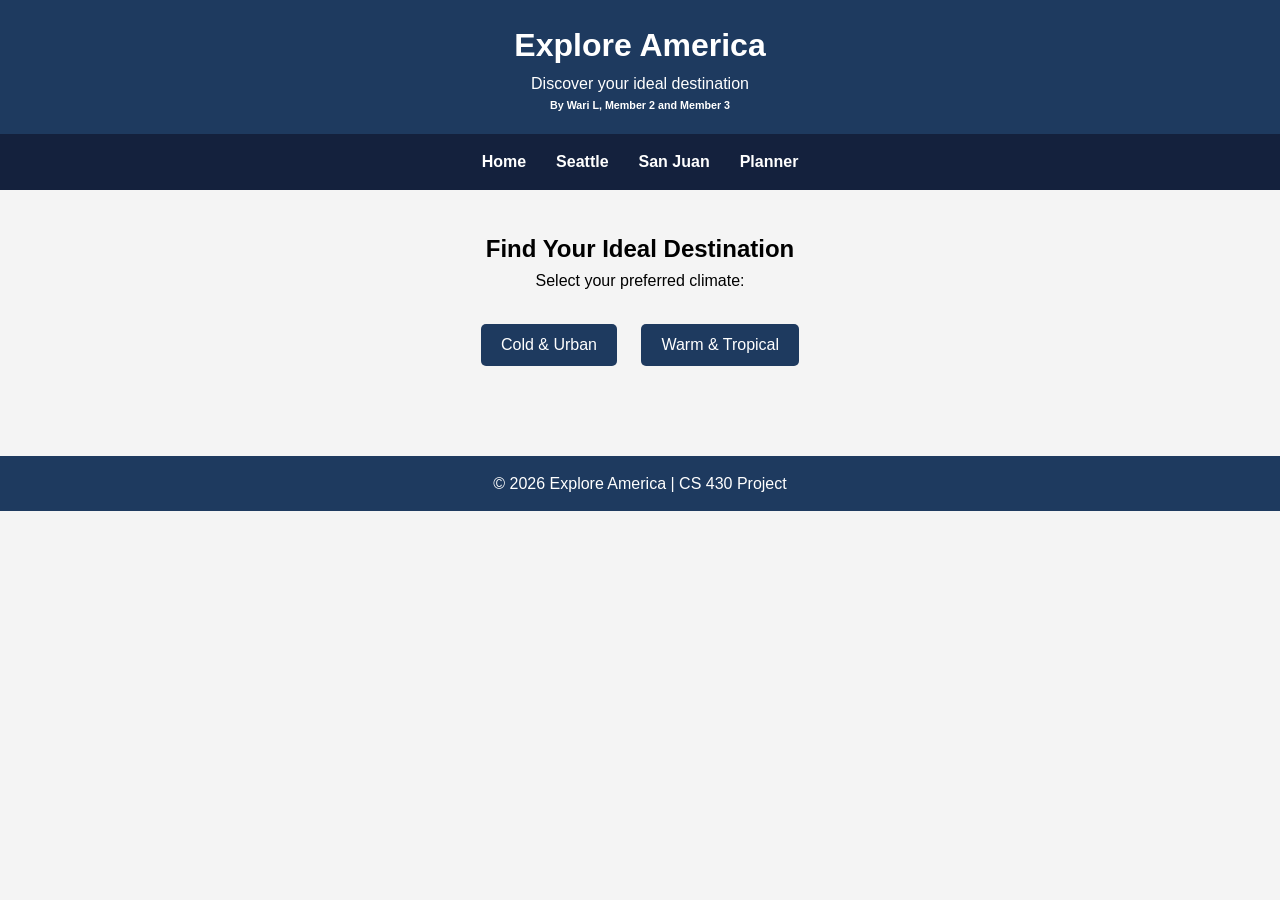
==== index.html @ 4edec2dd "Added travel preference selector with JS redirection" ====
<!DOCTYPE html>
<html lang="en">
<head>
    <meta charset="UTF-8">
    <meta name="viewport" content="width=device-width, initial-scale=1.0">
    <title>Explore America</title>
    <link rel="stylesheet" href="css/styles.css">
</head>
<body>

<header>
    <h1>Explore America</h1>
    <p>Discover your ideal destination</p>
    <h6>By Wari L, Member 2 and Member 3</h6>
</header>

<nav>
    <ul>
        <li><a href="index.html">Home</a></li>
        <li><a href="seattle.html">Seattle</a></li>
        <li><a href="sanjuan.html">San Juan</a></li>
        <li><a href="planner.html">Planner</a></li>
    </ul>
</nav>

<main>
    <section>
        <h2>Find Your Ideal Destination</h2>
        <p>Select your preferred climate:</p>
    
        <div class="selector">
            <button id="coldBtn">Cold & Urban</button>
            <button id="warmBtn">Warm & Tropical</button>
        </div>
    </section>
</main>

<footer>
    <p>© 2026 Explore America | CS 430 Project</p>
</footer>

<script src="js/main.js"></script>
<script src="js/quiz.js"></script>
</body>
</html>
---- css/styles.css ----
* {
    margin: 0;
    padding: 0;
    box-sizing: border-box;
}

body {
    font-family: Arial, sans-serif;
    line-height: 1.6;
    background-color: #f4f4f4;
}

header {
    background: #1e3a5f;
    color: white;
    padding: 20px;
    text-align: center;
}

nav {
    background: #14213d;
}

nav ul {
    display: flex;
    justify-content: center;
    list-style: none;
}

nav ul li {
    margin: 15px;
}

nav ul li a {
    color: white;
    text-decoration: none;
    font-weight: bold;
}

nav ul li a:hover {
    color: #fca311;
}

main {
    padding: 40px;
    text-align: center;
}

footer {
    background: #1e3a5f;
    color: white;
    text-align: center;
    padding: 15px;
    margin-top: 40px;
}

.selector {
    margin-top: 20px;
}

.selector button {
    padding: 12px 20px;
    margin: 10px;
    border: none;
    background-color: #1e3a5f;
    color: white;
    font-size: 16px;
    cursor: pointer;
    border-radius: 5px;
}

.selector button:hover {
    background-color: #fca311;
}
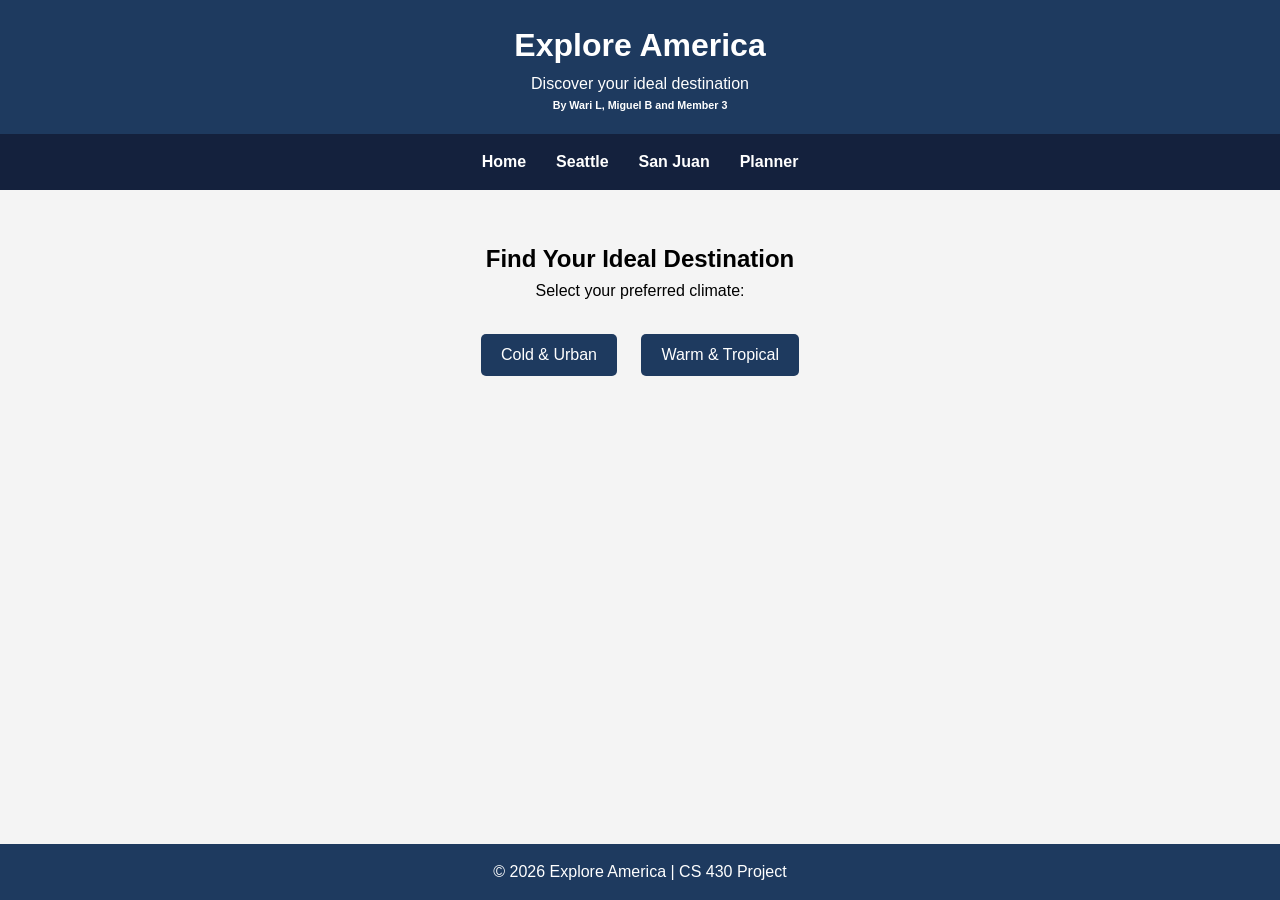
==== commit 452dd80f: "Update" ====
--- a/index.html
+++ b/index.html
@@ -11,7 +11,7 @@
 <header>
     <h1>Explore America</h1>
     <p>Discover your ideal destination</p>
-    <h6>By Wari L, Member 2 and Member 3</h6>
+    <h6>By Wari L, Miguel B and Member 3</h6>
 </header>
 
 <nav>
--- a/css/styles.css
+++ b/css/styles.css
@@ -52,6 +52,9 @@
     text-align: center;
     padding: 15px;
     margin-top: 40px;
+    position: absolute;
+    bottom: 0;
+    width: 100%;
 }
 
 .selector {
@@ -71,4 +74,92 @@
 
 .selector button:hover {
     background-color: #fca311;
+}
+
+.hero-video video {
+    width: 100%;
+    max-height: 400px;
+    object-fit: cover;
+}
+
+.gallery {
+    margin-top: 40px;
+}
+
+.gallery-grid {
+    display: flex;
+    justify-content: center;
+    gap: 20px;
+    margin-top: 20px;
+}
+
+.gallery-grid img {
+    width: 250px;
+    height: 180px;
+    object-fit: cover;
+    cursor: pointer;
+    border-radius: 5px;
+    transition: transform 0.3s;
+}
+
+.gallery-grid img:hover {
+    transform: scale(1.05);
+}
+
+.dynamic-info {
+    margin-top: 40px;
+}
+
+#factsContainer {
+    margin-top: 20px;
+    font-weight: bold;
+}
+
+
+/* ============================= */
+/*   SAN JUAN PAGE BACKGROUND    */
+/* ============================= */
+
+.sanjuan-page {
+    background-image: url("../Assets/PRflagbeach.jpg");
+    background-size: cover;
+    background-position: center;
+    background-repeat: no-repeat;
+}
+
+/* ============================= */
+/*     SAN JUAN SECTION STYLE    */
+/* ============================= */
+
+main {
+    display: flex;
+    flex-direction: column;
+    align-items: center;
+    gap: 30px;
+    padding: 50px 20px;
+}
+
+/* Base bubble style */
+.sanjuan-title,
+.sanjuan-description {
+    background: rgba(255, 255, 255, 0.9);
+    width: 70%;
+    max-width: 800px;
+    padding: 40px;
+    border-radius: 20px;
+    text-align: center;
+
+    box-shadow: 0 15px 40px rgba(0, 0, 0, 0.3);
+    transition: all 0.3s ease;
+}
+
+/* Hover effect with red glow */
+.sanjuan-title:hover,
+.sanjuan-description:hover {
+    transform: translateY(-10px);
+
+    /* Red faded backlight glow */
+    box-shadow: 
+        0 25px 55px rgba(0, 0, 0, 0.4),
+        0 0 30px rgba(206, 17, 38, 0.6);
 }
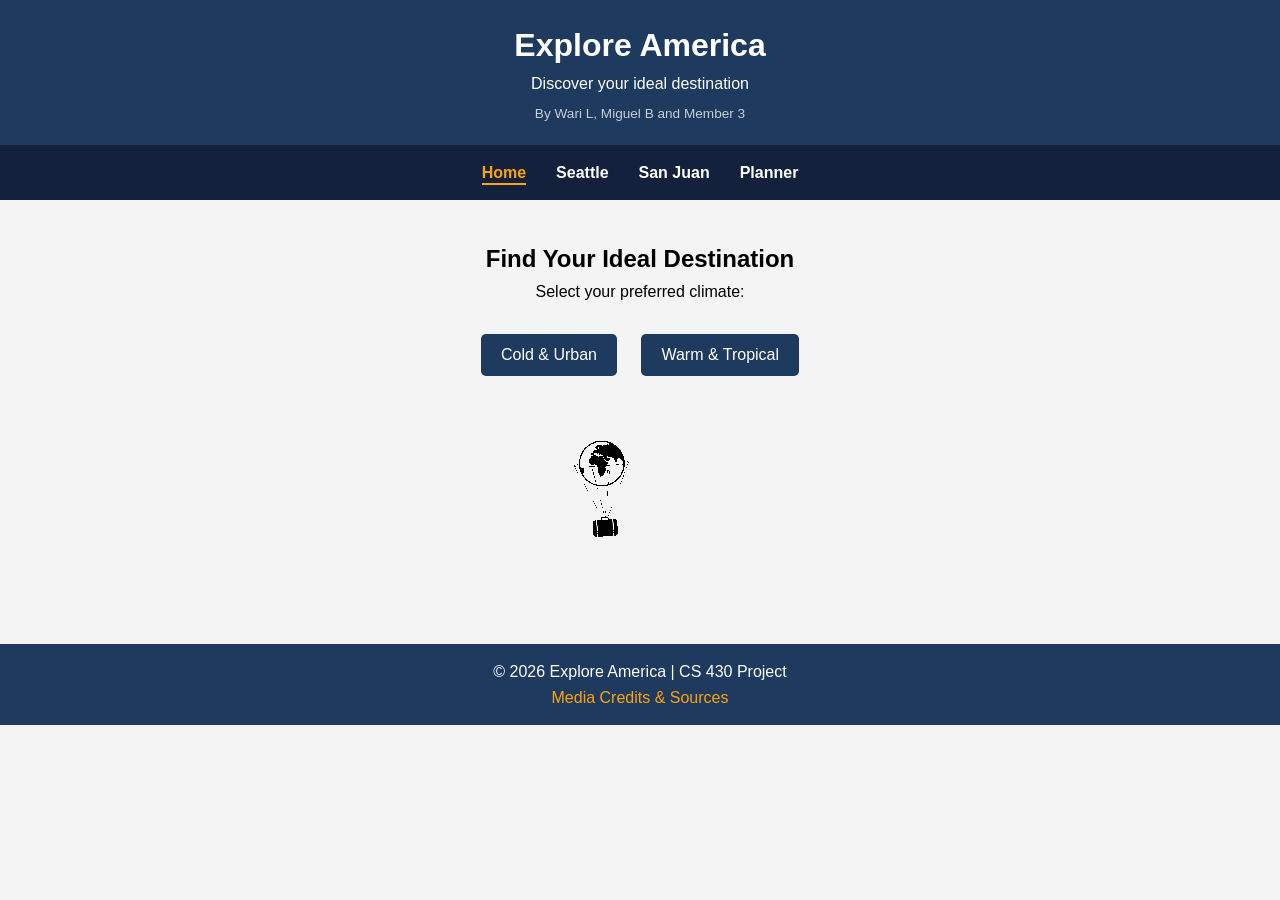
==== commit a8b17784: "Add San Juan gallery, planner, credits page, and accessibility fixes" ====
--- a/index.html
+++ b/index.html
@@ -8,13 +8,15 @@
 </head>
 <body>
 
+<a href="#main-content" id="skip-link" class="skip-link">Skip to main content</a>
+
 <header>
     <h1>Explore America</h1>
     <p>Discover your ideal destination</p>
-    <h6>By Wari L, Miguel B and Member 3</h6>
+    <p class="team-credit">By Wari L, Miguel B and Member 3</p>
 </header>
 
-<nav>
+<nav aria-label="Main navigation">
     <ul>
         <li><a href="index.html">Home</a></li>
         <li><a href="seattle.html">Seattle</a></li>
@@ -23,23 +25,31 @@
     </ul>
 </nav>
 
-<main>
+<main id="main-content">
     <section>
         <h2>Find Your Ideal Destination</h2>
         <p>Select your preferred climate:</p>
-    
+
         <div class="selector">
-            <button id="coldBtn">Cold & Urban</button>
-            <button id="warmBtn">Warm & Tropical</button>
+            <button id="coldBtn">Cold &amp; Urban</button>
+            <button id="warmBtn">Warm &amp; Tropical</button>
         </div>
+
+        <div id="recommendationBox" class="recommendation-box" hidden></div>
+
+        <img src="media/gifs/Travel.gif"
+             alt="Animated travel graphic representing exploration"
+             class="luggage-gif">
     </section>
 </main>
 
 <footer>
     <p>© 2026 Explore America | CS 430 Project</p>
+    <p><a href="credits.html">Media Credits &amp; Sources</a></p>
 </footer>
 
 <script src="js/main.js"></script>
 <script src="js/quiz.js"></script>
+
 </body>
-</html>+</html>
--- a/css/styles.css
+++ b/css/styles.css
@@ -4,6 +4,27 @@
     box-sizing: border-box;
 }
 
+/* ============================= */
+/*          SKIP LINK            */
+/* ============================= */
+
+.skip-link {
+    position: absolute;
+    top: -48px;
+    left: 0;
+    background: #fca311;
+    color: #1e3a5f;
+    padding: 10px 16px;
+    font-weight: bold;
+    z-index: 9999;
+    text-decoration: none;
+    transition: top 0.2s;
+}
+
+.skip-link:focus {
+    top: 0;
+}
+
 body {
     font-family: Arial, sans-serif;
     line-height: 1.6;
@@ -17,6 +38,12 @@
     text-align: center;
 }
 
+.team-credit {
+    font-size: 0.85rem;
+    opacity: 0.75;
+    margin-top: 6px;
+}
+
 nav {
     background: #14213d;
 }
@@ -25,6 +52,7 @@
     display: flex;
     justify-content: center;
     list-style: none;
+    flex-wrap: wrap;
 }
 
 nav ul li {
@@ -41,6 +69,23 @@
     color: #fca311;
 }
 
+/* Active nav link (set by main.js) */
+nav ul li a.active {
+    color: #fca311;
+    border-bottom: 2px solid #fca311;
+    padding-bottom: 2px;
+}
+
+/* Keyboard focus styles — accessibility requirement */
+a:focus,
+button:focus,
+input:focus,
+select:focus,
+textarea:focus {
+    outline: 3px solid #fca311;
+    outline-offset: 2px;
+}
+
 main {
     padding: 40px;
     text-align: center;
@@ -52,10 +97,21 @@
     text-align: center;
     padding: 15px;
     margin-top: 40px;
-    position: absolute;
-    bottom: 0;
     width: 100%;
 }
+
+footer a {
+    color: #fca311;
+    text-decoration: none;
+}
+
+footer a:hover {
+    text-decoration: underline;
+}
+
+/* ============================= */
+/*      SELECTOR BUTTONS         */
+/* ============================= */
 
 .selector {
     margin-top: 20px;
@@ -70,16 +126,111 @@
     font-size: 16px;
     cursor: pointer;
     border-radius: 5px;
+    transition: background-color 0.2s;
 }
 
 .selector button:hover {
     background-color: #fca311;
-}
-
-.hero-video video {
+    color: #1e3a5f;
+}
+
+/* ============================= */
+/*        LUGGAGE GIF            */
+/* ============================= */
+
+.luggage-gif {
+    display: block;
+    margin: 28px auto 0;
+    width: auto;
+}
+
+/* ============================= */
+/*    RECOMMENDATION BOX         */
+/* ============================= */
+
+.recommendation-box {
+    margin: 24px auto 0;
+    max-width: 480px;
+    background: #1e3a5f;
+    color: white;
+    padding: 20px 28px;
+    border-radius: 12px;
+    text-align: center;
+    animation: fadeIn 0.4s ease;
+}
+
+.recommendation-box strong {
+    display: block;
+    font-size: 1.15rem;
+    margin-bottom: 8px;
+    color: #fca311;
+}
+
+.recommendation-box p {
+    font-size: 0.95rem;
+    margin-bottom: 12px;
+}
+
+.rec-link {
+    display: inline-block;
+    color: #fca311;
+    font-weight: bold;
+    text-decoration: none;
+    border: 1px solid #fca311;
+    padding: 6px 16px;
+    border-radius: 6px;
+}
+
+.rec-link:hover {
+    background: #fca311;
+    color: #1e3a5f;
+}
+
+@keyframes fadeIn {
+    from { opacity: 0; transform: translateY(8px); }
+    to   { opacity: 1; transform: translateY(0); }
+}
+
+/* ============================= */
+/*       CITY PAGE STYLES        */
+/* ============================= */
+
+.city-about {
+    max-width: 760px;
+    margin: 40px auto;
+    padding: 0 20px;
+    text-align: left;
+}
+
+.city-about h3 {
+    color: #1e3a5f;
+    margin-bottom: 14px;
+    font-size: 1.2rem;
+}
+
+.city-about p {
+    color: #444;
+    margin-bottom: 12px;
+    line-height: 1.7;
+}
+
+.hero {
+    background: url("../media/images/seattle-main.jpg") center/cover no-repeat;
     width: 100%;
-    max-height: 400px;
-    object-fit: cover;
+    min-height: 420px;
+    display: flex;
+    align-items: center;
+    justify-content: center;
+    margin: 0;
+    border-radius: 0;
+}
+
+.hero-content {
+    background: rgba(255, 255, 255, 0.88);
+    padding: 28px 36px;
+    border-radius: 14px;
+    text-align: center;
+    max-width: 650px;
 }
 
 .gallery {
@@ -91,15 +242,16 @@
     justify-content: center;
     gap: 20px;
     margin-top: 20px;
+    flex-wrap: wrap;
 }
 
 .gallery-grid img {
     width: 250px;
-    height: 180px;
+    height: 150px;
     object-fit: cover;
+    border-radius: 10px;
+    transition: transform 0.3s ease;
     cursor: pointer;
-    border-radius: 5px;
-    transition: transform 0.3s;
 }
 
 .gallery-grid img:hover {
@@ -115,51 +267,417 @@
     font-weight: bold;
 }
 
-
-/* ============================= */
-/*   SAN JUAN PAGE BACKGROUND    */
-/* ============================= */
-
-.sanjuan-page {
-    background-image: url("../Assets/PRflagbeach.jpg");
-    background-size: cover;
-    background-position: center;
-    background-repeat: no-repeat;
-}
-
-/* ============================= */
-/*     SAN JUAN SECTION STYLE    */
-/* ============================= */
-
-main {
+button {
+    background-color: #0D1B2A;
+    color: white;
+    padding: 10px 20px;
+    border: none;
+    border-radius: 8px;
+    cursor: pointer;
+    transition: background-color 0.2s;
+}
+
+button:hover {
+    background-color: #1B263B;
+}
+
+.video-section {
+    text-align: center;
+    margin: 40px 0;
+}
+
+.video-section video {
+    width: 80%;
+    max-width: 800px;
+    border-radius: 12px;
+}
+
+.audio-section {
+    margin: 40px 0;
+}
+
+/* ============================= */
+/*   SAN JUAN HERO OVERRIDE      */
+/* ============================= */
+
+.sanjuan-hero {
+    background-image: url("../media/images/PRflagbeach.jpg");
+}
+
+/* ============================= */
+/*        FLOATING GIF STYLE     */
+/* ============================= */
+
+.floating-gif {
+    position: fixed;
+    left: 80px;
+    bottom: 100px;
+    width: 130px;
+    z-index: 1000;
+    animation: float 4s ease-in-out infinite;
+    mix-blend-mode: multiply;
+}
+
+@keyframes float {
+    0%   { transform: translateY(0px); }
+    50%  { transform: translateY(-15px); }
+    100% { transform: translateY(0px); }
+}
+
+/* ============================= */
+/*         PLANNER PAGE          */
+/* ============================= */
+
+.planner-section {
+    max-width: 720px;
+    margin: 0 auto;
+    text-align: left;
+}
+
+.planner-section h2 {
+    text-align: center;
+    margin-bottom: 8px;
+}
+
+.planner-section > p {
+    text-align: center;
+    color: #555;
+    margin-bottom: 28px;
+}
+
+.planner-form-wrap {
+    background: white;
+    border-radius: 14px;
+    padding: 36px 40px;
+    box-shadow: 0 4px 24px rgba(0,0,0,0.10);
+}
+
+.planner-form {
     display: flex;
     flex-direction: column;
+    gap: 20px;
+}
+
+.form-group {
+    display: flex;
+    flex-direction: column;
+    gap: 6px;
+}
+
+.form-group label {
+    font-weight: bold;
+    font-size: 0.95rem;
+    color: #1e3a5f;
+}
+
+.form-group input[type="text"],
+.form-group input[type="number"],
+.form-group select {
+    padding: 10px 14px;
+    border: 1.5px solid #ccc;
+    border-radius: 8px;
+    font-size: 1rem;
+    background: #fafafa;
+    transition: border-color 0.2s;
+}
+
+.form-group input:focus,
+.form-group select:focus {
+    border-color: #1e3a5f;
+    background: white;
+}
+
+.checkbox-group {
+    display: flex;
+    flex-wrap: wrap;
+    gap: 10px 20px;
+    margin-top: 4px;
+}
+
+.checkbox-group label {
+    font-weight: normal;
+    font-size: 0.95rem;
+    color: #333;
+    display: flex;
     align-items: center;
-    gap: 30px;
-    padding: 50px 20px;
-}
-
-/* Base bubble style */
-.sanjuan-title,
-.sanjuan-description {
-    background: rgba(255, 255, 255, 0.9);
-    width: 70%;
-    max-width: 800px;
-    padding: 40px;
-    border-radius: 20px;
-    text-align: center;
-
-    box-shadow: 0 15px 40px rgba(0, 0, 0, 0.3);
-    transition: all 0.3s ease;
-}
-
-/* Hover effect with red glow */
-.sanjuan-title:hover,
-.sanjuan-description:hover {
-    transform: translateY(-10px);
-
-    /* Red faded backlight glow */
-    box-shadow: 
-        0 25px 55px rgba(0, 0, 0, 0.4),
-        0 0 30px rgba(206, 17, 38, 0.6);
+    gap: 6px;
+    cursor: pointer;
+}
+
+.error-msg {
+    color: #c0392b;
+    font-size: 0.82rem;
+    display: none;
+}
+
+.generate-btn {
+    background: #1e3a5f;
+    color: white;
+    padding: 13px 28px;
+    font-size: 1rem;
+    font-weight: bold;
+    border: none;
+    border-radius: 8px;
+    cursor: pointer;
+    align-self: center;
+    margin-top: 8px;
+    transition: background 0.2s;
+}
+
+.generate-btn:hover {
+    background: #fca311;
+    color: #1e3a5f;
+}
+
+/* Itinerary output */
+.itinerary-output {
+    background: white;
+    border-radius: 14px;
+    padding: 36px 40px;
+    box-shadow: 0 4px 24px rgba(0,0,0,0.10);
+    margin-top: 0;
+    text-align: left;
+}
+
+.itinerary-output h3 {
+    text-align: center;
+    color: #1e3a5f;
+    margin-bottom: 24px;
+    font-size: 1.3rem;
+}
+
+.itinerary-day {
+    background: #f0f4fa;
+    border-left: 4px solid #1e3a5f;
+    border-radius: 8px;
+    padding: 16px 20px;
+    margin-bottom: 16px;
+}
+
+.itinerary-day h4 {
+    color: #1e3a5f;
+    margin-bottom: 10px;
+}
+
+.itinerary-day ul {
+    padding-left: 18px;
+}
+
+.itinerary-day ul li {
+    margin-bottom: 6px;
+    line-height: 1.5;
+    color: #333;
+}
+
+.budget-tip {
+    margin-top: 20px;
+    background: #fff8e8;
+    border: 1px solid #fca311;
+    border-radius: 8px;
+    padding: 14px 18px;
+    font-size: 0.95rem;
+    color: #7a5700;
+}
+
+.reset-btn {
+    display: block;
+    margin: 24px auto 0;
+    background: #1e3a5f;
+    color: white;
+    padding: 11px 24px;
+    border-radius: 8px;
+    font-size: 0.95rem;
+    cursor: pointer;
+    border: none;
+}
+
+.reset-btn:hover {
+    background: #fca311;
+    color: #1e3a5f;
+}
+
+/* ============================= */
+/*         CREDITS PAGE          */
+/* ============================= */
+
+.credits-section {
+    max-width: 860px;
+    margin: 0 auto;
+    text-align: left;
+}
+
+.credits-section h2 {
+    text-align: center;
+    margin-bottom: 10px;
+}
+
+.credits-section > p {
+    text-align: center;
+    color: #555;
+    margin-bottom: 30px;
+}
+
+.credits-table-wrap h3 {
+    margin: 28px 0 10px;
+    color: #1e3a5f;
+    font-size: 1.05rem;
+    border-bottom: 2px solid #1e3a5f;
+    padding-bottom: 4px;
+}
+
+.credits-table {
+    width: 100%;
+    border-collapse: collapse;
+    font-size: 0.92rem;
+    background: white;
+    border-radius: 8px;
+    overflow: hidden;
+    box-shadow: 0 2px 10px rgba(0,0,0,0.07);
+}
+
+.credits-table th {
+    background: #1e3a5f;
+    color: white;
+    padding: 10px 14px;
+    text-align: left;
+}
+
+.credits-table td {
+    padding: 9px 14px;
+    border-bottom: 1px solid #eee;
+    color: #333;
+    vertical-align: top;
+}
+
+.credits-table tr:last-child td {
+    border-bottom: none;
+}
+
+.credits-table tr:hover td {
+    background: #f5f8ff;
+}
+
+/* ============================= */
+/*       RESPONSIVE / MOBILE     */
+/* ============================= */
+
+@media (max-width: 768px) {
+
+    /* Header */
+    header {
+        padding: 16px 12px;
+    }
+
+    header h1 {
+        font-size: 1.6rem;
+    }
+
+    /* Nav */
+    nav ul {
+        flex-direction: column;
+        align-items: center;
+        gap: 0;
+    }
+
+    nav ul li {
+        margin: 8px 0;
+    }
+
+    /* Main padding */
+    main {
+        padding: 24px 16px;
+    }
+
+    /* Hero */
+    .hero {
+        min-height: 280px;
+        padding: 20px 16px;
+    }
+
+    .hero-content {
+        padding: 20px 18px;
+        margin: 0 12px;
+    }
+
+    .hero-content h2 {
+        font-size: 1.3rem;
+    }
+
+    /* Gallery */
+    .gallery-grid {
+        flex-direction: column;
+        align-items: center;
+    }
+
+    .gallery-grid img {
+        width: 90%;
+        height: 180px;
+    }
+
+    /* Video */
+    .video-section video {
+        width: 100%;
+    }
+
+    /* Floating GIF — hide on mobile so it doesn't block content */
+    .floating-gif {
+        display: none;
+    }
+
+    /* Planner form */
+    .planner-form-wrap {
+        padding: 24px 16px;
+    }
+
+    .itinerary-output {
+        padding: 24px 16px;
+    }
+
+    /* Credits table — make it scrollable */
+    .credits-table-wrap {
+        overflow-x: auto;
+    }
+
+    /* Selector buttons */
+    .selector button {
+        display: block;
+        width: 80%;
+        margin: 8px auto;
+    }
+
+    /* Recommendation box */
+    .recommendation-box {
+        margin: 16px 12px 0;
+    }
+}
+
+@media (max-width: 480px) {
+
+    header h1 {
+        font-size: 1.3rem;
+    }
+
+    .hero-content h2 {
+        font-size: 1.1rem;
+    }
+
+    .hero-content p {
+        font-size: 0.9rem;
+    }
+
+    .gallery-grid img {
+        width: 100%;
+    }
+
+    .planner-form-wrap {
+        padding: 16px 12px;
+    }
+
+    .generate-btn {
+        width: 100%;
+    }
+
+    .luggage-gif {
+        width: 120px;
+    }
 }
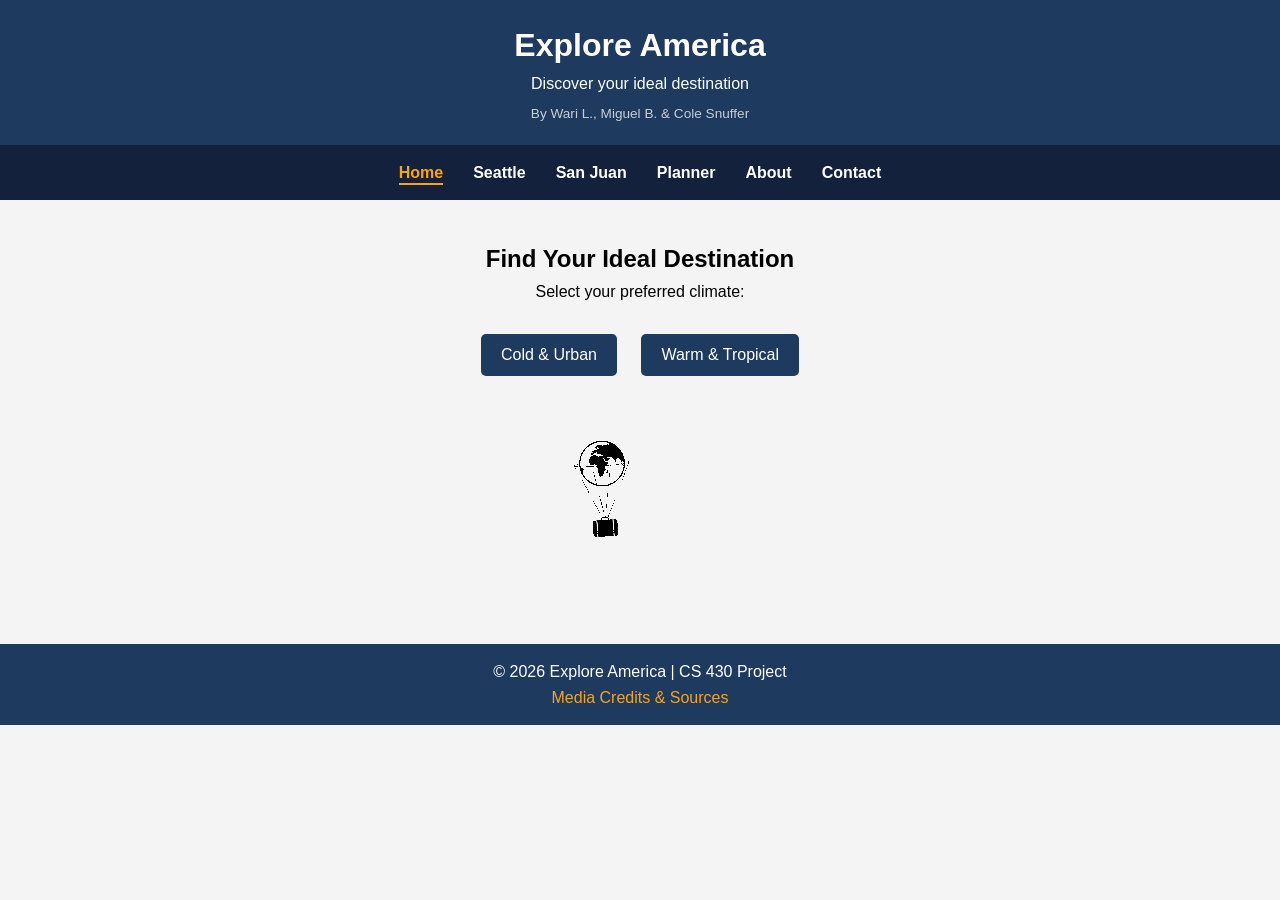
==== commit 47341c4d: "Add about new stuff" ====
--- a/index.html
+++ b/index.html
@@ -13,7 +13,7 @@
 <header>
     <h1>Explore America</h1>
     <p>Discover your ideal destination</p>
-    <p class="team-credit">By Wari L, Miguel B and Member 3</p>
+    <p class="team-credit">By Wari L., Miguel B. &amp; Cole Snuffer</p>
 </header>
 
 <nav aria-label="Main navigation">
@@ -22,6 +22,8 @@
         <li><a href="seattle.html">Seattle</a></li>
         <li><a href="sanjuan.html">San Juan</a></li>
         <li><a href="planner.html">Planner</a></li>
+        <li><a href="about.html">About</a></li>
+        <li><a href="contact.html">Contact</a></li>
     </ul>
 </nav>
 
--- a/css/styles.css
+++ b/css/styles.css
@@ -558,6 +558,181 @@
 }
 
 /* ============================= */
+/*         ABOUT PAGE            */
+/* ============================= */
+
+.about-section {
+    max-width: 900px;
+    margin: 0 auto;
+    text-align: center;
+}
+
+.about-section > p {
+    color: #555;
+    margin-bottom: 36px;
+}
+
+.team-grid {
+    display: grid;
+    grid-template-columns: repeat(auto-fit, minmax(240px, 1fr));
+    gap: 24px;
+    margin-bottom: 48px;
+    text-align: left;
+}
+
+.team-card {
+    background: white;
+    border-radius: 14px;
+    padding: 28px 24px;
+    box-shadow: 0 4px 20px rgba(0,0,0,0.09);
+    transition: transform 0.2s;
+}
+
+.team-card:hover {
+    transform: translateY(-4px);
+}
+
+.team-avatar {
+    width: 64px;
+    height: 64px;
+    border-radius: 50%;
+    background: #1e3a5f;
+    color: white;
+    font-size: 1.6rem;
+    font-weight: bold;
+    display: flex;
+    align-items: center;
+    justify-content: center;
+    margin-bottom: 14px;
+}
+
+.team-card h3 {
+    color: #1e3a5f;
+    margin-bottom: 4px;
+}
+
+.team-card .role {
+    color: #fca311;
+    font-weight: bold;
+    font-size: 0.88rem;
+    margin-bottom: 10px;
+    display: block;
+}
+
+.team-card p {
+    color: #555;
+    font-size: 0.9rem;
+    line-height: 1.6;
+}
+
+.tech-section {
+    margin-top: 8px;
+}
+
+.tech-section h3 {
+    color: #1e3a5f;
+    margin-bottom: 16px;
+}
+
+.tech-chips {
+    display: flex;
+    flex-wrap: wrap;
+    justify-content: center;
+    gap: 10px;
+}
+
+.tech-chip {
+    background: #1e3a5f;
+    color: white;
+    padding: 6px 18px;
+    border-radius: 20px;
+    font-size: 0.88rem;
+    font-weight: bold;
+}
+
+/* ============================= */
+/*        CONTACT PAGE           */
+/* ============================= */
+
+.contact-section {
+    max-width: 640px;
+    margin: 0 auto;
+}
+
+.contact-section h2 {
+    text-align: center;
+    margin-bottom: 8px;
+}
+
+.contact-section > p {
+    text-align: center;
+    color: #555;
+    margin-bottom: 28px;
+}
+
+.contact-form-wrap {
+    background: white;
+    border-radius: 14px;
+    padding: 36px 40px;
+    box-shadow: 0 4px 24px rgba(0,0,0,0.10);
+}
+
+.contact-form {
+    display: flex;
+    flex-direction: column;
+    gap: 20px;
+}
+
+.contact-form textarea {
+    padding: 10px 14px;
+    border: 1.5px solid #ccc;
+    border-radius: 8px;
+    font-size: 1rem;
+    font-family: inherit;
+    background: #fafafa;
+    resize: vertical;
+    min-height: 120px;
+    transition: border-color 0.2s;
+}
+
+.contact-form textarea:focus {
+    border-color: #1e3a5f;
+    background: white;
+    outline: 3px solid #fca311;
+    outline-offset: 2px;
+}
+
+.submit-btn {
+    background: #1e3a5f;
+    color: white;
+    padding: 13px 28px;
+    font-size: 1rem;
+    font-weight: bold;
+    border: none;
+    border-radius: 8px;
+    cursor: pointer;
+    align-self: center;
+    transition: background 0.2s;
+}
+
+.submit-btn:hover {
+    background: #fca311;
+    color: #1e3a5f;
+}
+
+.success-msg {
+    display: none;
+    background: #e8f5e9;
+    border: 1px solid #4caf50;
+    color: #2e7d32;
+    border-radius: 8px;
+    padding: 20px;
+    text-align: center;
+    font-weight: bold;
+    margin-top: 20px;
+}
+
+/* ============================= */
 /*       RESPONSIVE / MOBILE     */
 /* ============================= */
 
